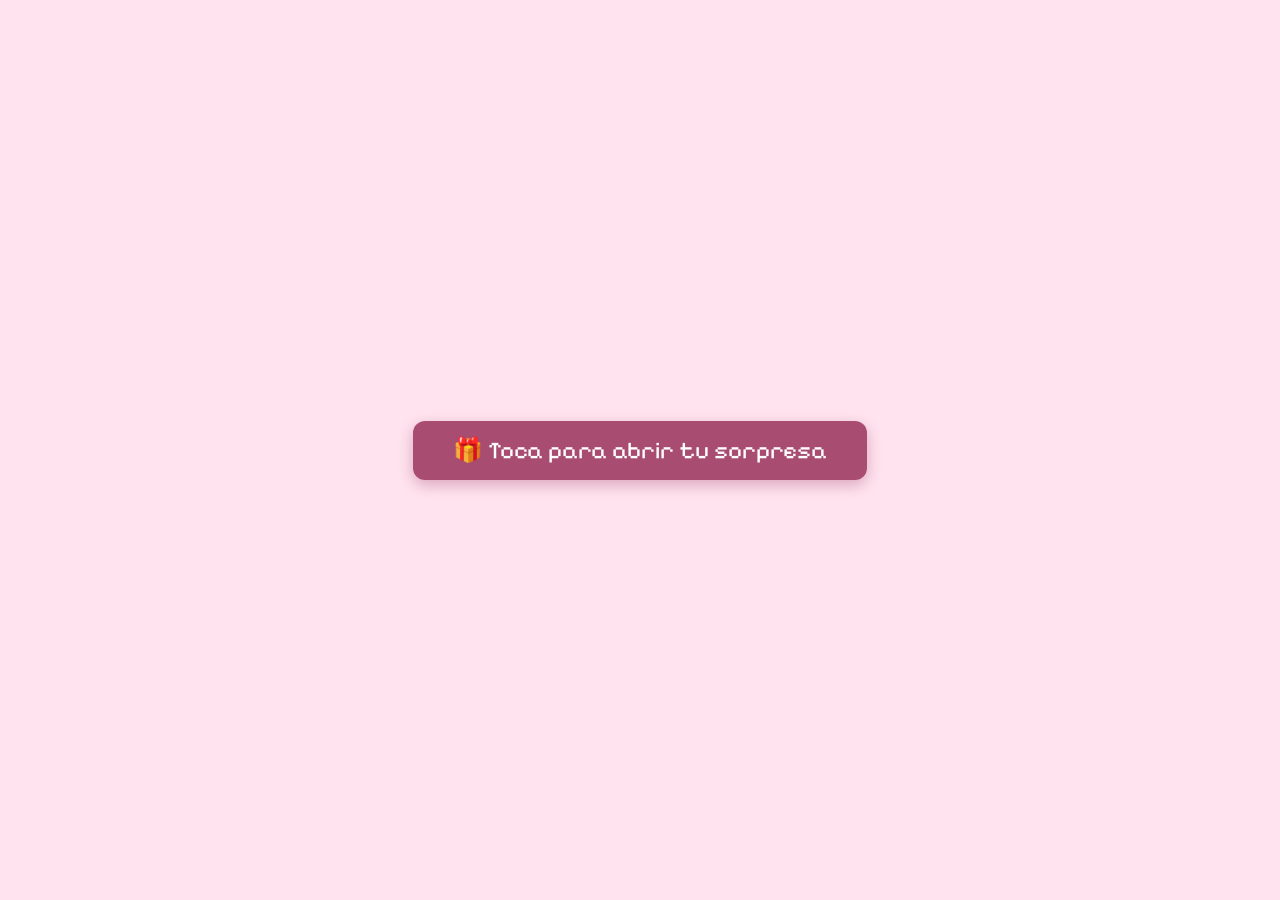
==== index.html @ b8ba035b "Rename cumpleaños.html to index.html" ====
<!DOCTYPE html>
<html lang="es">
<head>
    <meta charset="UTF-8">
    <meta name="viewport" content="width=device-width, initial-scale=1.0">
    <title>¡Feliz Cumpleaños!</title>
    <link href="https://fonts.googleapis.com/css2?family=Caveat:wght@600&family=Pixelify+Sans&display=swap" rel="stylesheet">
    
    <link rel="stylesheet" href="style.css">
</head>
<body>

    <div id="start-screen">
        <button id="open-btn">🎁 Toca para abrir tu sorpresa</button>
    </div>

    <div id="main-content">
        <div class="cake-container" id="cake">🎂</div>

        <div class="message-container" id="message">
            ¡Feliz Cumpleaños!<br>
            Espero que este día esté lleno de luz, risas y que todos tus deseos se hagan realidad. Eres una persona muy especial.<br>
            <span class="signature">Con cariño,<br>Juan Darío</span>
        </div>
    </div>

    <audio id="bday-audio" loop>
        <source src="Happy Birthday (8-Bit).mp3" type="audio/mpeg">
    </audio>

    <script src="script.js"></script>

</body>
</html>
---- style.css ----
/* --- ESTILOS GENERALES --- */
body {
    margin: 0;
    padding: 0;
    height: 100vh;
    display: flex;
    justify-content: center;
    align-items: center;
    background-color: #ffe4ef;
    color: #cc7093;
    font-family: 'Pixelify Sans', sans-serif;
    overflow: hidden;
    text-align: center;
}

/* --- PANTALLA DE INICIO (BOTÓN) --- */
#start-screen {
    display: flex;
    flex-direction: column;
    align-items: center;
    z-index: 10;
}

button {
    background-color: #a84c71;
    color: white;
    border: none;
    padding: 15px 40px;
    font-family: 'Pixelify Sans', sans-serif;
    font-size: 1.5rem;
    border-radius: 12px;
    cursor: pointer;
    box-shadow: 0 5px 15px rgba(168, 76, 113, 0.4);
    animation: pulse 2s infinite;
}

button:hover {
    background-color: #8f3d5c;
    transform: scale(1.05);
}

/* --- PANTALLA PRINCIPAL --- */
#main-content {
    display: none;
    flex-direction: column;
    align-items: center;
    width: 100%;
    max-width: 600px;
    padding: 20px;
}

/* --- ANIMACIÓN DEL PASTEL --- */
.cake-container {
    font-size: 6rem;
    opacity: 0;
    transform: translateY(50px) scale(0.5);
}

.cake-container.show {
    animation: popInCake 1.5s cubic-bezier(0.175, 0.885, 0.32, 1.275) forwards;
}

/* --- ANIMACIÓN DEL TEXTO --- */
.message-container {
    margin-top: 30px;
    font-family: 'Caveat', cursive;
    font-size: 2.2rem;
    color: #8f3d5c;
    line-height: 1.4;
    opacity: 0;
}

.message-container.show {
    animation: fadeInText 2s ease 1.5s forwards; 
}

.signature {
    margin-top: 20px;
    font-size: 1.8rem;
    text-align: right;
    display: block;
    color: #a84c71;
}

/* --- KEYFRAMES --- */
@keyframes pulse {
    0% { transform: scale(1); }
    50% { transform: scale(1.05); }
    100% { transform: scale(1); }
}

@keyframes popInCake {
    0% { opacity: 0; transform: translateY(50px) scale(0.5); }
    50% { opacity: 1; transform: translateY(-20px) scale(1.1); }
    100% { opacity: 1; transform: translateY(0) scale(1); }
}

@keyframes fadeInText {
    0% { opacity: 0; transform: translateY(20px); }
    100% { opacity: 1; transform: translateY(0); }
}
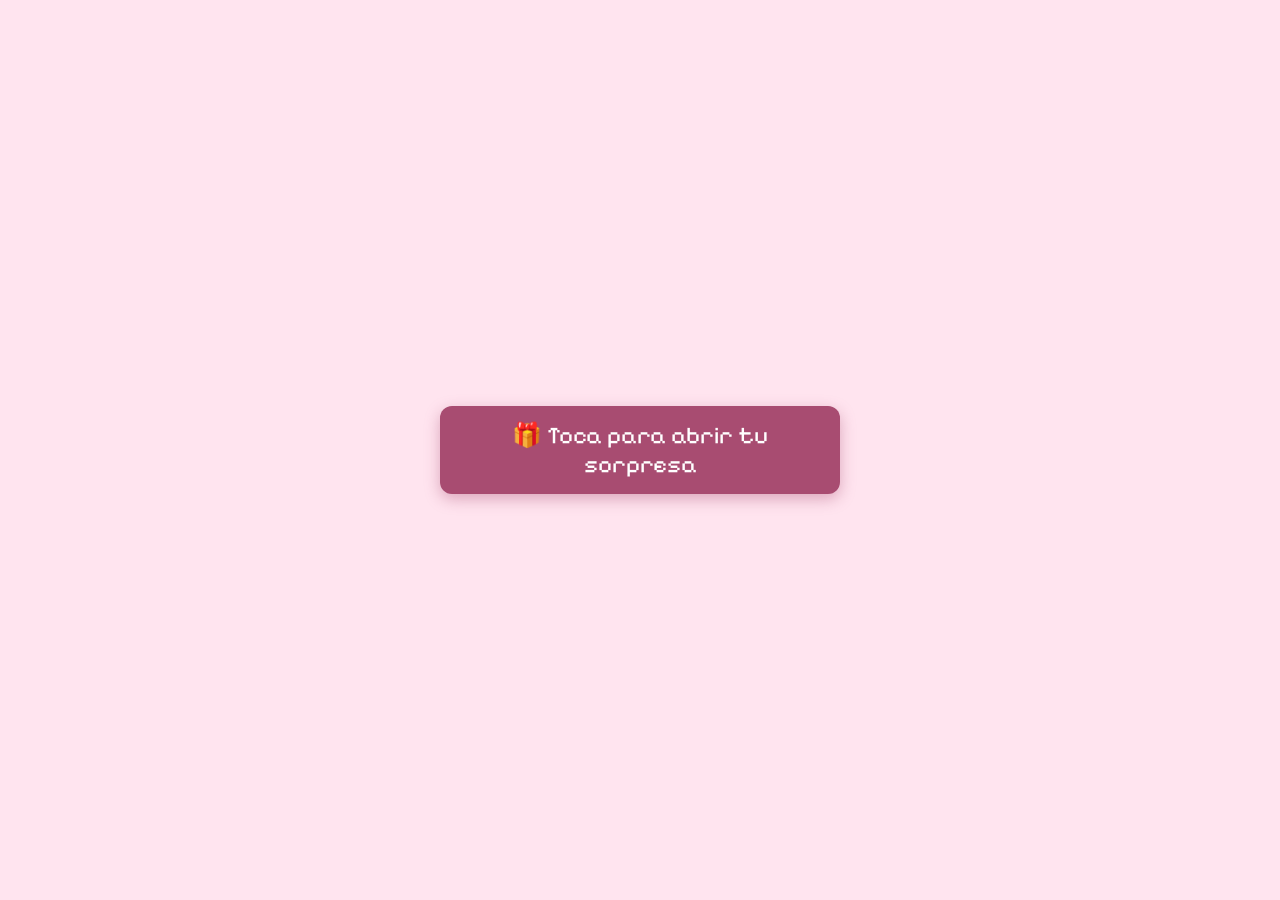
==== commit 48d27385: "Update index.html" ====
--- a/index.html
+++ b/index.html
@@ -19,7 +19,8 @@
 
         <div class="message-container" id="message">
             ¡Feliz Cumpleaños!<br>
-            Espero que este día esté lleno de luz, risas y que todos tus deseos se hagan realidad. Eres una persona muy especial.<br>
+            Holis mejor amiga, te quiero mucho y espero que la pases muy lindo en tu cumpleaños, que fastidio quería que esté para las 00:00 pero ajá me distraje jasjas.
+            En fin, eres muy linda quiero agradecer de todo corazón por todo, me haces sentir bien y tu compañía es muy linda lo aprecio mucho, hace mucho que no tengo una amiguita :'c, realmente no te conozco mucho ni me conoces del todo pero lo poco que se de ti me hace saber que eres una persona increíble, que será una gran profesional, alguien responsable que siente mucho y tiene un bonito corazón, eres muy bonita física y mentalmente, soy muy afortunado de tenerte como mi amiga espero podamos crear recuerdos bonitos, que nuestro viaje en el concierto sea bello y la amistad dure muchito, gracias por existir y gracias por todo, disfruta de tu día, comer cositas ricas y mucho pastel, muak amiga te quiero con todo mi corazoncito, si tengo ok :'c♥<br>
             <span class="signature">Con cariño,<br>Juan Darío</span>
         </div>
     </div>
--- a/style.css
+++ b/style.css
@@ -1,15 +1,19 @@
 /* --- ESTILOS GENERALES --- */
+* {
+    box-sizing: border-box; /* Evita que los márgenes rompan la pantalla en celulares */
+}
+
 body {
     margin: 0;
-    padding: 0;
-    height: 100vh;
+    padding: 30px 15px; /* Da un respiro arriba y a los lados */
+    min-height: 100vh; /* Permite que la página crezca si el texto es muy largo */
     display: flex;
     justify-content: center;
     align-items: center;
     background-color: #ffe4ef;
     color: #cc7093;
     font-family: 'Pixelify Sans', sans-serif;
-    overflow: hidden;
+    overflow-x: hidden; /* Evita que la pantalla se mueva hacia los lados, pero permite bajar */
     text-align: center;
 }
 
@@ -25,13 +29,14 @@
     background-color: #a84c71;
     color: white;
     border: none;
-    padding: 15px 40px;
+    padding: 15px 35px;
     font-family: 'Pixelify Sans', sans-serif;
     font-size: 1.5rem;
     border-radius: 12px;
     cursor: pointer;
     box-shadow: 0 5px 15px rgba(168, 76, 113, 0.4);
     animation: pulse 2s infinite;
+    max-width: 90%;
 }
 
 button:hover {
@@ -45,8 +50,7 @@
     flex-direction: column;
     align-items: center;
     width: 100%;
-    max-width: 600px;
-    padding: 20px;
+    max-width: 800px; /* Ancho cómodo para lectura en PC */
 }
 
 /* --- ANIMACIÓN DEL PASTEL --- */
@@ -54,20 +58,30 @@
     font-size: 6rem;
     opacity: 0;
     transform: translateY(50px) scale(0.5);
+    margin-bottom: 20px;
 }
 
 .cake-container.show {
     animation: popInCake 1.5s cubic-bezier(0.175, 0.885, 0.32, 1.275) forwards;
 }
 
-/* --- ANIMACIÓN DEL TEXTO --- */
+/* --- ANIMACIÓN DEL TEXTO CON FOTO DE FONDO --- */
 .message-container {
-    margin-top: 30px;
     font-family: 'Caveat', cursive;
     font-size: 2.2rem;
-    color: #8f3d5c;
+    color: #8f3d5c; /* Color del texto */
     line-height: 1.4;
     opacity: 0;
+    width: 100%;
+    
+    /* Fondo con foto de Kathya y filtro semitransparente para que se lea el texto */
+    background: linear-gradient(rgba(255, 240, 245, 0.85), rgba(255, 240, 245, 0.85)), url('kathya.jpeg');
+    background-size: cover;
+    background-position: center;
+    
+    padding: 50px 40px;
+    border-radius: 20px;
+    box-shadow: 0 10px 25px rgba(0,0,0,0.15);
 }
 
 .message-container.show {
@@ -75,14 +89,14 @@
 }
 
 .signature {
-    margin-top: 20px;
+    margin-top: 30px;
     font-size: 1.8rem;
     text-align: right;
     display: block;
     color: #a84c71;
 }
 
-/* --- KEYFRAMES --- */
+/* --- KEYFRAMES (Animaciones) --- */
 @keyframes pulse {
     0% { transform: scale(1); }
     50% { transform: scale(1.05); }
@@ -98,4 +112,32 @@
 @keyframes fadeInText {
     0% { opacity: 0; transform: translateY(20px); }
     100% { opacity: 1; transform: translateY(0); }
-}+}
+
+/* =========================================
+   📱 MODO CELULAR (RESPONSIVE)
+   Todo lo que esté aquí abajo solo aplica 
+   cuando la pantalla es pequeña (celulares)
+   ========================================= */
+@media (max-width: 768px) {
+    button {
+        font-size: 1.2rem;
+        padding: 12px 25px;
+    }
+
+    .cake-container {
+        font-size: 5rem;
+        margin-bottom: 10px;
+    }
+
+    .message-container {
+        font-size: 1.6rem; /* Letra más pequeña para que quepa todo el texto */
+        padding: 30px 20px; /* Menos espacio en los bordes internos */
+        border-radius: 15px;
+    }
+
+    .signature {
+        font-size: 1.4rem;
+        margin-top: 20px;
+    }
+}
